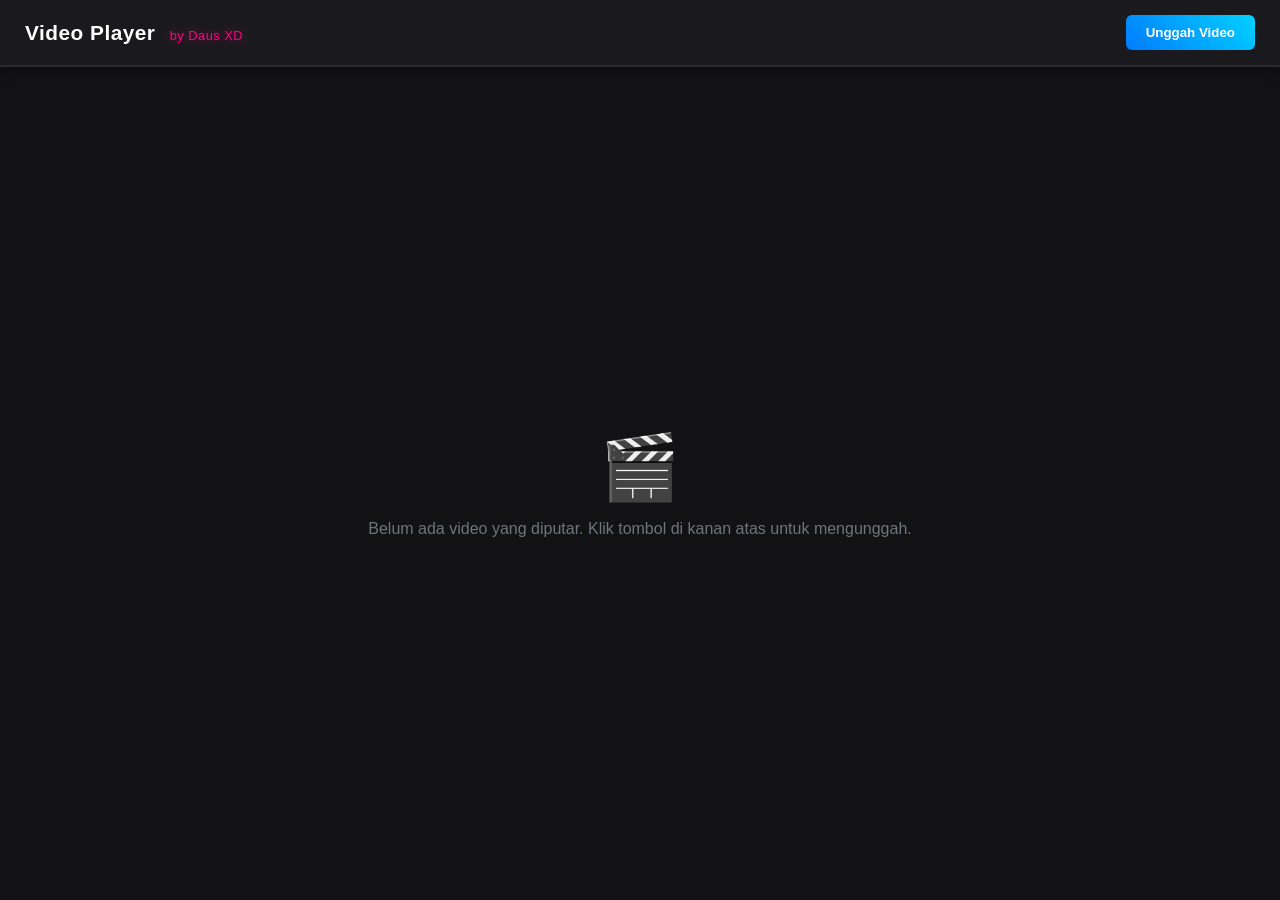
==== index.html @ 4146cb37 "update" ====
<!DOCTYPE html>
<html lang="id">
<head>
    <meta charset="UTF-8">
    <meta name="viewport" content="width=device-width, initial-scale=1.0">
    <title>Video Player</title>
    <!-- Favicon dari gambar yang diimpor di Spck Editor (Ubah path jika diperlukan) -->
    <link rel="icon" href="/favicon.jpg" type="image/png">
    <link rel="stylesheet" href="style.css">
</head>
<body>

    <!-- Header / Navigasi Atas -->
    <header>
        <div class="logo">Video Player <span class="watermark">by Daus XD</span></div>
        <button id="openPopUpBtn" class="btn-upload-trigger">Unggah Video</button>
    </header>

    <!-- Halaman Utama Tempat Pemutar Video -->
    <main class="main-container">
        <!-- Area ini hanya muncul jika video sudah dipilih/diunggah -->
        <div id="videoDisplayArea" class="video-display-area hidden">
            <div id="videoBackground" class="video-background-container">
                <!-- Elemen video atau iframe akan dimasukkan secara dinamis via JS -->
                <div id="mediaWrapper"></div>
            </div>
            
            <!-- Alat Pengontrol berada di bawah background video -->
            <div class="control-panel">
                <button id="closeVideoBtn" class="btn-close-video">Close Video</button>
            </div>
        </div>

        <!-- Tampilan default saat video belum ada -->
        <div id="placeholderArea" class="placeholder-area">
            <div class="placeholder-icon">🎬</div>
            <p>Belum ada video yang diputar. Klik tombol di kanan atas untuk mengunggah.</p>
        </div>
    </main>

    <!-- Pop-up Tempat Mengunggah Video (Modal) -->
    <div id="uploadPopUp" class="modal-overlay hidden">
        <div class="modal-content">
            <div class="modal-header">
                <h3>Metode Pengunggahan Video</h3>
                <button id="closePopUpBtn" class="btn-close-popup">&times;</button>
            </div>
            
            <!-- Tab Sistem -->
            <div class="tab-container">
                <button class="tab-btn active" data-tab="deviceTab">Lokal Perangkat</button>
                <button class="tab-btn" data-tab="youtubeTab">YouTube Link</button>
            </div>

            <!-- Konten Tab 1: Perangkat -->
            <div id="deviceTab" class="tab-content active">
                <p class="tab-desc">Pilih file video langsung dari penyimpanan perangkat Anda.</p>
                <div class="input-group">
                    <input type="file" id="deviceVideoInput" accept="video/*">
                </div>
                <button id="confirmDeviceBtn" class="btn-confirm">Konfirmasi Unggah</button>
            </div>

            <!-- Konten Tab 2: YouTube -->
            <div id="youtubeTab" class="tab-content">
                <p class="tab-desc">Masukkan tautan/link video YouTube yang ingin diputar.</p>
                <div class="input-group">
                    <input type="text" id="youtubeLinkInput" placeholder="https://www.youtube.com/watch?v=...">
                </div>
                <button id="confirmYoutubeBtn" class="btn-confirm">Konfirmasi Link</button>
            </div>
        </div>
    </div>

    <script src="script.js"></script>
</body>
</html>
---- style.css ----
* {
    margin: 0;
    padding: 0;
    box-sizing: border-box;
    font-family: 'Segoe UI', Tahoma, Geneva, Verdana, sans-serif;
}

body {
    background-color: #121214;
    color: #ffffff;
    min-height: 100vh;
    display: flex;
    flex-direction: column;
}

/* Header Styles */
header {
    background-color: #1a1a1e;
    padding: 15px 25px;
    display: flex;
    justify-content: space-between;
    align-items: center;
    border-bottom: 2px solid #29292e;
    box-shadow: 0 4px 10px rgba(0, 0, 0, 0.3);
}

.logo {
    font-size: 1.3rem;
    font-weight: bold;
    letter-spacing: 0.5px;
}

.watermark {
    font-size: 0.8rem;
    color: #ff007f;
    font-weight: normal;
    margin-left: 8px;
    text-shadow: 0 0 8px rgba(255, 0, 127, 0.5);
}

.btn-upload-trigger {
    background: linear-gradient(45deg, #007bff, #00d2ff);
    color: white;
    border: none;
    padding: 10px 20px;
    border-radius: 6px;
    font-weight: 600;
    cursor: pointer;
    transition: transform 0.2s, box-shadow 0.2s;
}

.btn-upload-trigger:hover {
    transform: translateY(-2px);
    box-shadow: 0 4px 12px rgba(0, 123, 255, 0.4);
}

/* Main Container */
.main-container {
    flex: 1;
    display: flex;
    justify-content: center;
    align-items: center;
    padding: 20px;
}

/* Placeholder Area */
.placeholder-area {
    text-align: center;
    color: #6c757d;
}

.placeholder-icon {
    font-size: 4rem;
    margin-bottom: 15px;
}

/* Video Display & Background Container */
.video-display-area {
    width: 100%;
    max-width: 850px;
    display: flex;
    flex-direction: column;
    gap: 15px;
}

.video-background-container {
    width: 100%;
    background-color: #000000;
    border-radius: 12px;
    overflow: hidden;
    aspect-ratio: 16 / 9;
    box-shadow: 0 8px 24px rgba(0, 0, 0, 0.6);
    border: 1px solid #333;
    display: flex;
    justify-content: center;
    align-items: center;
}

#mediaWrapper {
    width: 100%;
    height: 100%;
}

#mediaWrapper video, #mediaWrapper iframe {
    width: 100%;
    height: 100%;
    border: none;
    display: block;
}

/* Alat Pengontrol di bawah Background Video */
.control-panel {
    display: flex;
    justify-content: center;
    background-color: #1a1a1e;
    padding: 12px;
    border-radius: 8px;
    border: 1px solid #29292e;
}

.btn-close-video {
    background-color: #dc3545;
    color: white;
    border: none;
    padding: 8px 20px;
    border-radius: 5px;
    font-weight: bold;
    cursor: pointer;
    transition: background 0.2s;
}

.btn-close-video:hover {
    background-color: #bd2130;
}

/* Pop-up Modal Overlay dengan Animasi */
.modal-overlay {
    position: fixed;
    top: 0;
    left: 0;
    width: 100%;
    height: 100%;
    background-color: rgba(0, 0, 0, 0.75);
    display: flex;
    justify-content: center;
    align-items: center;
    z-index: 1000;
    opacity: 0;
    visibility: hidden;
    transition: opacity 0.3s ease, visibility 0.3s ease;
}

.modal-overlay.active {
    opacity: 1;
    visibility: visible;
}

/* Konten Modal dengan Animasi Zoom */
.modal-content {
    background-color: #1e1e24;
    width: 90%;
    max-width: 480px;
    border-radius: 12px;
    padding: 25px;
    border: 1px solid #3e3e4a;
    transform: scale(0.8);
    transition: transform 0.3s cubic-bezier(0.175, 0.885, 0.32, 1.275);
}

.modal-overlay.active .modal-content {
    transform: scale(1);
}

.modal-header {
    display: flex;
    justify-content: space-between;
    align-items: center;
    margin-bottom: 20px;
}

.btn-close-popup {
    background: none;
    border: none;
    color: #aaa;
    font-size: 1.8rem;
    cursor: pointer;
}

.btn-close-popup:hover {
    color: #fff;
}

/* Tabs System */
.tab-container {
    display: flex;
    border-bottom: 2px solid #29292e;
    margin-bottom: 20px;
}

.tab-btn {
    flex: 1;
    background: none;
    border: none;
    color: #8a8a93;
    padding: 10px;
    cursor: pointer;
    font-weight: 600;
    font-size: 0.95rem;
    transition: color 0.2s;
    position: relative;
}

.tab-btn.active {
    color: #007bff;
}

.tab-btn.active::after {
    content: '';
    position: absolute;
    bottom: -2px;
    left: 0;
    width: 100%;
    height: 2px;
    background-color: #007bff;
}

/* Tab Content */
.tab-content {
    display: none;
}

.tab-content.active {
    display: block;
}

.tab-desc {
    font-size: 0.85rem;
    color: #aaa;
    margin-bottom: 15px;
}

.input-group {
    margin-bottom: 20px;
}

.input-group input[type="file"] {
    width: 100%;
    color: #ccc;
    background-color: #121214;
    padding: 10px;
    border-radius: 6px;
    border: 1px dashed #4e4e5a;
}

.input-group input[type="text"] {
    width: 100%;
    padding: 12px;
    border-radius: 6px;
    border: 1px solid #4e4e5a;
    background-color: #121214;
    color: #fff;
    outline: none;
}

.input-group input[type="text"]:focus {
    border-color: #007bff;
}

.btn-confirm {
    width: 100%;
    background-color: #28a745;
    color: white;
    border: none;
    padding: 12px;
    border-radius: 6px;
    font-weight: bold;
    cursor: pointer;
    transition: background 0.2s;
}

.btn-confirm:hover {
    background-color: #218838;
}

/* Helper Class */
.hidden {
    display: none !important;
}
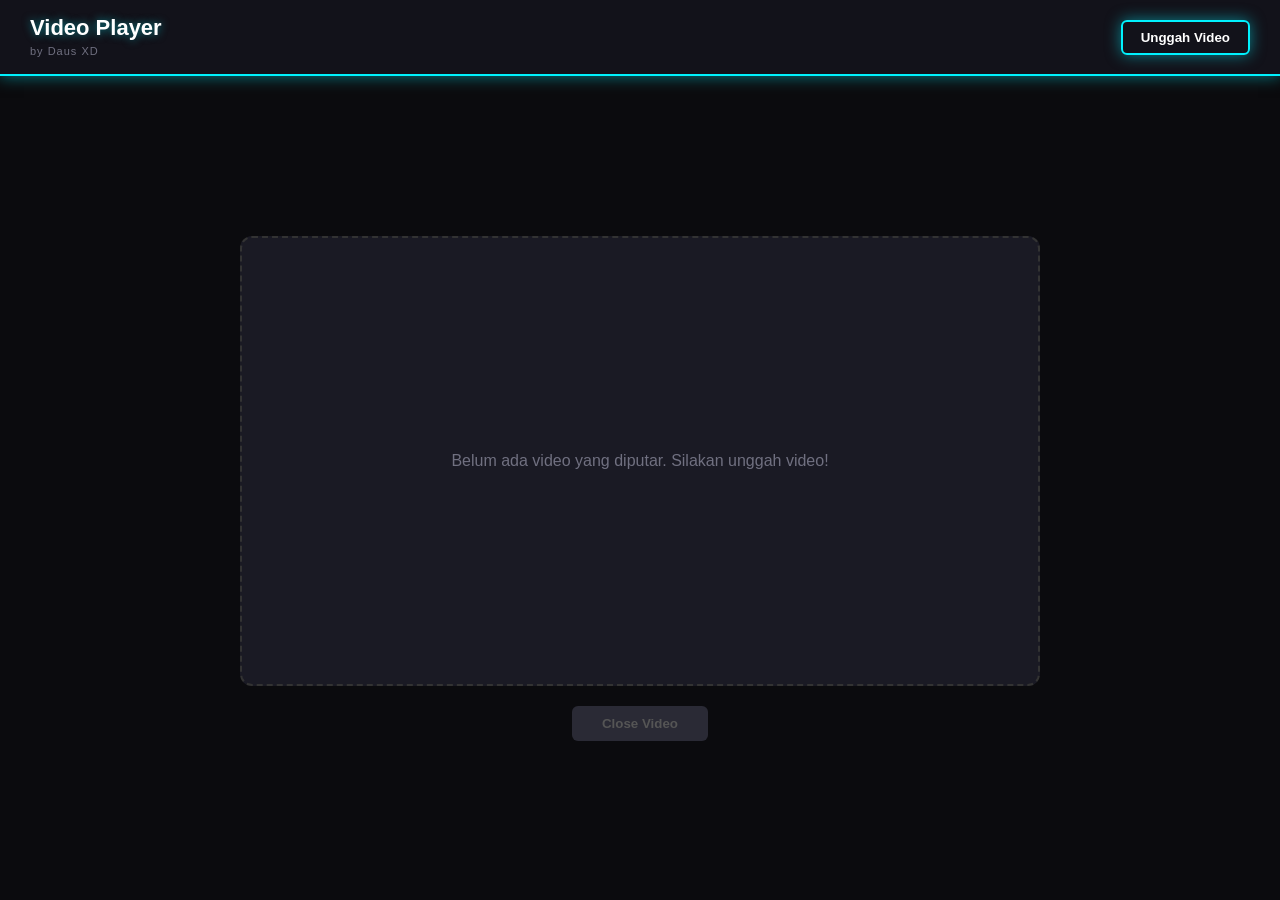
==== commit 1bde6856: "update" ====
--- a/index.html
+++ b/index.html
@@ -4,70 +4,71 @@
     <meta charset="UTF-8">
     <meta name="viewport" content="width=device-width, initial-scale=1.0">
     <title>Video Player</title>
-    <!-- Favicon dari gambar yang diimpor di Spck Editor (Ubah path jika diperlukan) -->
+    <!-- Favicon dari gambar yang diimpor di Spck Editor -->
     <link rel="icon" href="/favicon.jpg" type="image/png">
     <link rel="stylesheet" href="style.css">
 </head>
 <body>
 
-    <!-- Header / Navigasi Atas -->
+    <!-- Header Atas -->
     <header>
-        <div class="logo">Video Player <span class="watermark">by Daus XD</span></div>
-        <button id="openPopUpBtn" class="btn-upload-trigger">Unggah Video</button>
+        <div class="logo-area">
+            <h1>Video Player</h1>
+            <span class="watermark">by Daus XD</span>
+        </div>
+        <!-- Tombol pemicu pop up di kanan atas -->
+        <button id="open-upload-btn" class="btn-primary">Unggah Video</button>
     </header>
 
-    <!-- Halaman Utama Tempat Pemutar Video -->
-    <main class="main-container">
-        <!-- Area ini hanya muncul jika video sudah dipilih/diunggah -->
-        <div id="videoDisplayArea" class="video-display-area hidden">
-            <div id="videoBackground" class="video-background-container">
-                <!-- Elemen video atau iframe akan dimasukkan secara dinamis via JS -->
-                <div id="mediaWrapper"></div>
-            </div>
-            
-            <!-- Alat Pengontrol berada di bawah background video -->
-            <div class="control-panel">
-                <button id="closeVideoBtn" class="btn-close-video">Close Video</button>
-            </div>
+    <!-- Konten Utama Halaman Beranda -->
+    <main>
+        <!-- Tempat memutar video / Background khusus -->
+        <div id="player-container" class="empty-state">
+            <div id="placeholder-text">Belum ada video yang diputar. Silakan unggah video!</div>
+            <!-- Wrapper dinamis untuk video player -->
+            <div id="video-wrapper"></div>
         </div>
 
-        <!-- Tampilan default saat video belum ada -->
-        <div id="placeholderArea" class="placeholder-area">
-            <div class="placeholder-icon">🎬</div>
-            <p>Belum ada video yang diputar. Klik tombol di kanan atas untuk mengunggah.</p>
+        <!-- Alat pengontrol berada di bawah background video -->
+        <div id="control-panel">
+            <button id="close-video-btn" class="btn-danger" disabled>Close Video</button>
         </div>
     </main>
 
-    <!-- Pop-up Tempat Mengunggah Video (Modal) -->
-    <div id="uploadPopUp" class="modal-overlay hidden">
+    <!-- Halaman Pop-Up Khusus (Modal) -->
+    <div id="upload-modal" class="modal">
         <div class="modal-content">
             <div class="modal-header">
-                <h3>Metode Pengunggahan Video</h3>
-                <button id="closePopUpBtn" class="btn-close-popup">&times;</button>
+                <h2>Pilih Sumber Video</h2>
+                <span id="close-modal-btn" class="close-btn">&times;</span>
             </div>
             
-            <!-- Tab Sistem -->
-            <div class="tab-container">
-                <button class="tab-btn active" data-tab="deviceTab">Lokal Perangkat</button>
-                <button class="tab-btn" data-tab="youtubeTab">YouTube Link</button>
+            <!-- Tab Menu -->
+            <div class="modal-tabs">
+                <button class="tab-btn active" data-tab="device-tab">Perangkat</button>
+                <button class="tab-btn" data-tab="youtube-tab">YouTube</button>
+                <button class="tab-btn" data-tab="tiktok-tab">TikTok</button>
             </div>
-
+            
             <!-- Konten Tab 1: Perangkat -->
-            <div id="deviceTab" class="tab-content active">
-                <p class="tab-desc">Pilih file video langsung dari penyimpanan perangkat Anda.</p>
-                <div class="input-group">
-                    <input type="file" id="deviceVideoInput" accept="video/*">
-                </div>
-                <button id="confirmDeviceBtn" class="btn-confirm">Konfirmasi Unggah</button>
+            <div class="tab-content active" id="device-tab">
+                <p>Pilih file video dari galeri penyimpanan perangkat Anda:</p>
+                <input type="file" id="device-video-input" accept="video/*">
+                <button id="confirm-device-btn" class="btn-success">Konfirmasi Unggah Perangkat</button>
             </div>
 
             <!-- Konten Tab 2: YouTube -->
-            <div id="youtubeTab" class="tab-content">
-                <p class="tab-desc">Masukkan tautan/link video YouTube yang ingin diputar.</p>
-                <div class="input-group">
-                    <input type="text" id="youtubeLinkInput" placeholder="https://www.youtube.com/watch?v=...">
-                </div>
-                <button id="confirmYoutubeBtn" class="btn-confirm">Konfirmasi Link</button>
+            <div class="tab-content" id="youtube-tab">
+                <p>Masukkan link video YouTube asli:</p>
+                <input type="text" id="youtube-link-input" placeholder="https://www.youtube.com/watch?v=... atau https://youtu.be/...">
+                <button id="confirm-youtube-btn" class="btn-success">Konfirmasi Link YouTube</button>
+            </div>
+
+            <!-- Konten Tab 3: TikTok -->
+            <div class="tab-content" id="tiktok-tab">
+                <p>Masukkan link video TikTok asli:</p>
+                <input type="text" id="tiktok-link-input" placeholder="https://www.tiktok.com/@username/video/...">
+                <button id="confirm-tiktok-btn" class="btn-success">Konfirmasi Link TikTok</button>
             </div>
         </div>
     </div>
--- a/style.css
+++ b/style.css
@@ -1,174 +1,198 @@
+:root {
+    --bg-color: #0b0b0e;
+    --container-bg: #12121a;
+    --accent-color: #00f2fe;
+    --accent-glow: rgba(0, 242, 254, 0.5);
+    --text-color: #ffffff;
+    --text-muted: #707080;
+    --border-glow: 0 0 15px var(--accent-glow);
+}
+
+/* Reset Dasar */
 * {
+    box-sizing: border-box;
     margin: 0;
     padding: 0;
-    box-sizing: border-box;
-    font-family: 'Segoe UI', Tahoma, Geneva, Verdana, sans-serif;
+    font-family: 'Segoe UI', Arial, sans-serif;
 }
 
 body {
-    background-color: #121214;
-    color: #ffffff;
+    background-color: var(--bg-color);
+    color: var(--text-color);
     min-height: 100vh;
     display: flex;
     flex-direction: column;
-}
-
-/* Header Styles */
+    overflow-x: hidden;
+}
+
+/* Header & Posisi Tombol Kanan Atas */
 header {
-    background-color: #1a1a1e;
-    padding: 15px 25px;
     display: flex;
     justify-content: space-between;
     align-items: center;
-    border-bottom: 2px solid #29292e;
-    box-shadow: 0 4px 10px rgba(0, 0, 0, 0.3);
-}
-
-.logo {
-    font-size: 1.3rem;
-    font-weight: bold;
-    letter-spacing: 0.5px;
+    padding: 15px 30px;
+    background-color: var(--container-bg);
+    border-bottom: 2px solid var(--accent-color);
+    box-shadow: var(--border-glow);
+}
+
+.logo-area h1 {
+    font-size: 22px;
+    font-weight: 700;
+    text-shadow: 0 0 8px var(--accent-glow);
 }
 
 .watermark {
-    font-size: 0.8rem;
-    color: #ff007f;
-    font-weight: normal;
-    margin-left: 8px;
-    text-shadow: 0 0 8px rgba(255, 0, 127, 0.5);
-}
-
-.btn-upload-trigger {
-    background: linear-gradient(45deg, #007bff, #00d2ff);
+    font-size: 11px;
+    color: var(--text-muted);
+    letter-spacing: 1px;
+}
+
+/* Desain Tombol */
+.btn-primary {
+    background: transparent;
+    color: var(--text-color);
+    border: 2px solid var(--accent-color);
+    padding: 8px 18px;
+    border-radius: 6px;
+    cursor: pointer;
+    font-weight: 600;
+    box-shadow: var(--border-glow);
+    transition: all 0.3s ease;
+}
+
+.btn-primary:hover {
+    background: var(--accent-color);
+    color: #000;
+}
+
+.btn-danger {
+    background: #ff3838;
     color: white;
     border: none;
-    padding: 10px 20px;
-    border-radius: 6px;
-    font-weight: 600;
-    cursor: pointer;
-    transition: transform 0.2s, box-shadow 0.2s;
-}
-
-.btn-upload-trigger:hover {
-    transform: translateY(-2px);
-    box-shadow: 0 4px 12px rgba(0, 123, 255, 0.4);
-}
-
-/* Main Container */
-.main-container {
+    padding: 10px 30px;
+    border-radius: 6px;
+    cursor: pointer;
+    font-weight: 600;
+    box-shadow: 0 4px 10px rgba(255, 56, 56, 0.3);
+    transition: background 0.3s;
+}
+
+.btn-danger:disabled {
+    background: #2a2a35;
+    color: #555;
+    cursor: not-allowed;
+    box-shadow: none;
+}
+
+.btn-success {
+    background: #00b894;
+    color: white;
+    border: none;
+    padding: 12px;
+    border-radius: 6px;
+    cursor: pointer;
+    font-weight: 600;
+    width: 100%;
+    margin-top: 15px;
+    transition: opacity 0.3s;
+}
+
+/* Area Utama / Background Video */
+main {
     flex: 1;
     display: flex;
-    justify-content: center;
-    align-items: center;
+    flex-direction: column;
+    align-items: center;
+    justify-content: center;
     padding: 20px;
 }
 
-/* Placeholder Area */
-.placeholder-area {
-    text-align: center;
-    color: #6c757d;
-}
-
-.placeholder-icon {
-    font-size: 4rem;
-    margin-bottom: 15px;
-}
-
-/* Video Display & Background Container */
-.video-display-area {
-    width: 100%;
-    max-width: 850px;
-    display: flex;
-    flex-direction: column;
-    gap: 15px;
-}
-
-.video-background-container {
-    width: 100%;
-    background-color: #000000;
+#player-container {
+    width: 100%;
+    max-width: 800px;
+    aspect-ratio: 16/9;
+    background-color: #1a1a24;
     border-radius: 12px;
+    display: flex;
+    align-items: center;
+    justify-content: center;
+    position: relative;
     overflow: hidden;
-    aspect-ratio: 16 / 9;
-    box-shadow: 0 8px 24px rgba(0, 0, 0, 0.6);
-    border: 1px solid #333;
-    display: flex;
-    justify-content: center;
-    align-items: center;
-}
-
-#mediaWrapper {
+    border: 2px dashed #333;
+    transition: all 0.5s ease;
+}
+
+/* Munculkan style background glow khusus kalau video sudah aktif */
+#player-container.active-video {
+    border: 2px solid var(--accent-color);
+    box-shadow: var(--border-glow);
+    background-color: #000;
+}
+
+#placeholder-text {
+    color: var(--text-muted);
+    font-size: 16px;
+}
+
+#video-wrapper {
     width: 100%;
     height: 100%;
-}
-
-#mediaWrapper video, #mediaWrapper iframe {
+    display: none;
+}
+
+#video-wrapper video, #video-wrapper iframe {
     width: 100%;
     height: 100%;
     border: none;
-    display: block;
-}
-
-/* Alat Pengontrol di bawah Background Video */
-.control-panel {
-    display: flex;
-    justify-content: center;
-    background-color: #1a1a1e;
-    padding: 12px;
-    border-radius: 8px;
-    border: 1px solid #29292e;
-}
-
-.btn-close-video {
-    background-color: #dc3545;
-    color: white;
-    border: none;
-    padding: 8px 20px;
-    border-radius: 5px;
-    font-weight: bold;
-    cursor: pointer;
-    transition: background 0.2s;
-}
-
-.btn-close-video:hover {
-    background-color: #bd2130;
-}
-
-/* Pop-up Modal Overlay dengan Animasi */
-.modal-overlay {
+}
+
+/* Letak Pengontrol di Bawah Background Video */
+#control-panel {
+    margin-top: 20px;
+    width: 100%;
+    max-width: 800px;
+    display: flex;
+    justify-content: center;
+}
+
+/* Struktur Pop-Up & Animasi Buka/Tutup */
+.modal {
     position: fixed;
     top: 0;
     left: 0;
     width: 100%;
     height: 100%;
-    background-color: rgba(0, 0, 0, 0.75);
-    display: flex;
-    justify-content: center;
-    align-items: center;
+    background: rgba(0, 0, 0, 0.85);
+    display: flex;
+    align-items: center;
+    justify-content: center;
+    opacity: 0;
+    pointer-events: none;
+    transition: opacity 0.4s cubic-bezier(0.25, 0.8, 0.25, 1);
     z-index: 1000;
-    opacity: 0;
-    visibility: hidden;
-    transition: opacity 0.3s ease, visibility 0.3s ease;
-}
-
-.modal-overlay.active {
+}
+
+.modal.open {
     opacity: 1;
-    visibility: visible;
-}
-
-/* Konten Modal dengan Animasi Zoom */
+    pointer-events: auto;
+}
+
 .modal-content {
-    background-color: #1e1e24;
+    background: var(--container-bg);
     width: 90%;
     max-width: 480px;
     border-radius: 12px;
+    border: 2px solid var(--accent-color);
+    box-shadow: var(--border-glow);
     padding: 25px;
-    border: 1px solid #3e3e4a;
-    transform: scale(0.8);
-    transition: transform 0.3s cubic-bezier(0.175, 0.885, 0.32, 1.275);
-}
-
-.modal-overlay.active .modal-content {
-    transform: scale(1);
+    position: relative;
+    transform: translateY(-30px);
+    transition: transform 0.4s cubic-bezier(0.25, 0.8, 0.25, 1);
+}
+
+.modal.open .modal-content {
+    transform: translateY(0);
 }
 
 .modal-header {
@@ -178,22 +202,16 @@
     margin-bottom: 20px;
 }
 
-.btn-close-popup {
-    background: none;
-    border: none;
-    color: #aaa;
-    font-size: 1.8rem;
-    cursor: pointer;
-}
-
-.btn-close-popup:hover {
-    color: #fff;
-}
-
-/* Tabs System */
-.tab-container {
-    display: flex;
-    border-bottom: 2px solid #29292e;
+.close-btn {
+    font-size: 28px;
+    cursor: pointer;
+    color: var(--text-muted);
+}
+
+/* Navigasi Tab Pop Up */
+.modal-tabs {
+    display: flex;
+    border-bottom: 2px solid #252535;
     margin-bottom: 20px;
 }
 
@@ -201,30 +219,19 @@
     flex: 1;
     background: none;
     border: none;
-    color: #8a8a93;
+    color: var(--text-muted);
     padding: 10px;
     cursor: pointer;
     font-weight: 600;
-    font-size: 0.95rem;
-    transition: color 0.2s;
-    position: relative;
+    font-size: 14px;
+    transition: all 0.3s;
 }
 
 .tab-btn.active {
-    color: #007bff;
-}
-
-.tab-btn.active::after {
-    content: '';
-    position: absolute;
-    bottom: -2px;
-    left: 0;
-    width: 100%;
-    height: 2px;
-    background-color: #007bff;
-}
-
-/* Tab Content */
+    color: var(--accent-color);
+    border-bottom: 2px solid var(--accent-color);
+}
+
 .tab-content {
     display: none;
 }
@@ -233,56 +240,18 @@
     display: block;
 }
 
-.tab-desc {
-    font-size: 0.85rem;
-    color: #aaa;
-    margin-bottom: 15px;
-}
-
-.input-group {
-    margin-bottom: 20px;
-}
-
-.input-group input[type="file"] {
-    width: 100%;
-    color: #ccc;
-    background-color: #121214;
-    padding: 10px;
-    border-radius: 6px;
-    border: 1px dashed #4e4e5a;
-}
-
-.input-group input[type="text"] {
+/* Form Input */
+input[type="text"], input[type="file"] {
     width: 100%;
     padding: 12px;
-    border-radius: 6px;
-    border: 1px solid #4e4e5a;
-    background-color: #121214;
-    color: #fff;
+    background: #1c1c27;
+    border: 1px solid #3a3a4f;
+    border-radius: 6px;
+    color: white;
+    margin-top: 12px;
     outline: none;
 }
 
-.input-group input[type="text"]:focus {
-    border-color: #007bff;
-}
-
-.btn-confirm {
-    width: 100%;
-    background-color: #28a745;
-    color: white;
-    border: none;
-    padding: 12px;
-    border-radius: 6px;
-    font-weight: bold;
-    cursor: pointer;
-    transition: background 0.2s;
-}
-
-.btn-confirm:hover {
-    background-color: #218838;
-}
-
-/* Helper Class */
-.hidden {
-    display: none !important;
-}
+input[type="text"]:focus {
+    border-color: var(--accent-color);
+}
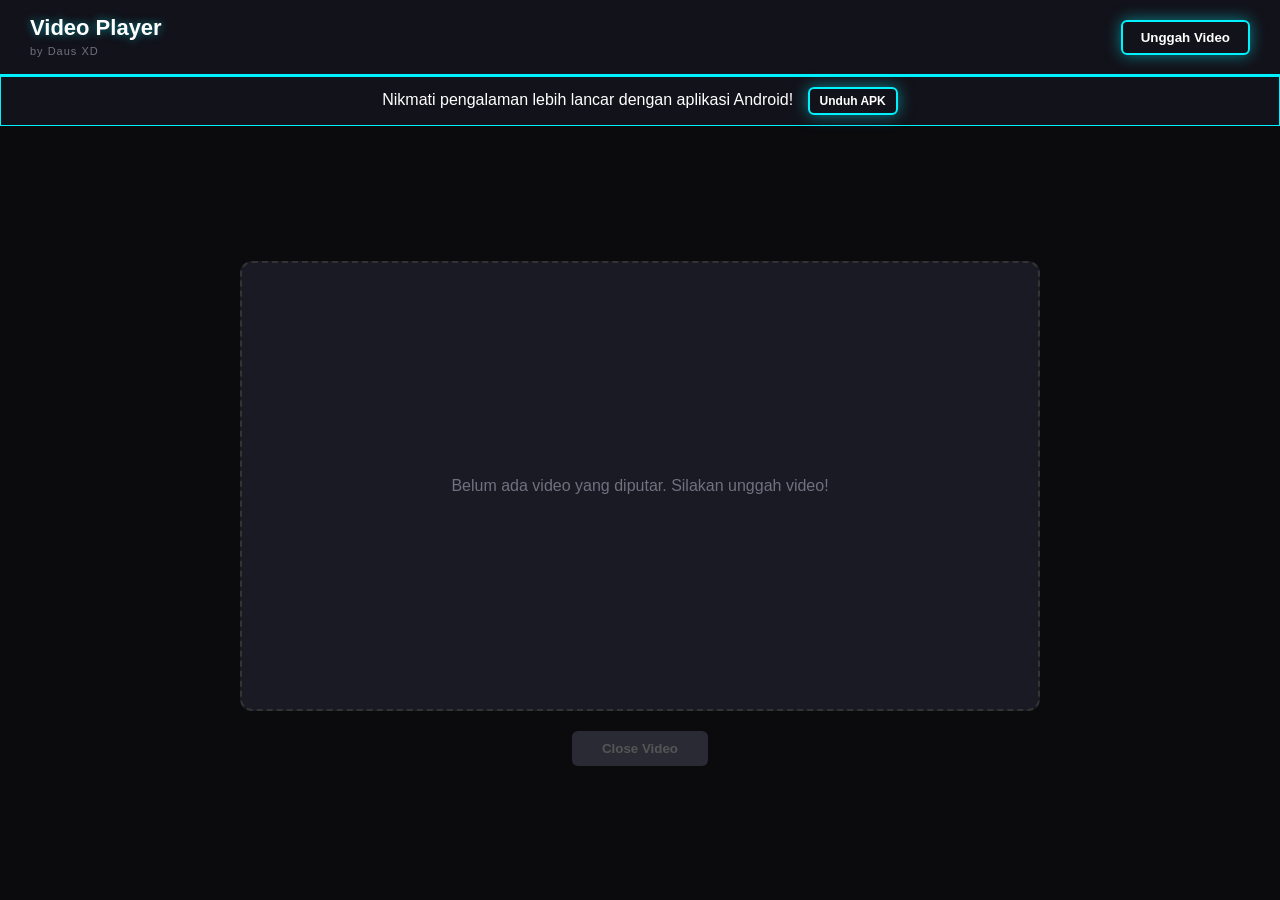
==== commit c4e300aa: "update" ====
--- a/index.html
+++ b/index.html
@@ -19,6 +19,12 @@
         <!-- Tombol pemicu pop up di kanan atas -->
         <button id="open-upload-btn" class="btn-primary">Unggah Video</button>
     </header>
+    
+    <!-- Banner Penawaran Unduh APK -->
+<div id="apk-banner" style="display: none; background: #12121a; border: 1px solid #00f2fe; padding: 10px; text-align: center; color: white;">
+    <span>Nikmati pengalaman lebih lancar dengan aplikasi Android!</span>
+    <a href="VideoPlayer.apk" class="btn-primary" style="margin-left: 10px; text-decoration: none; display: inline-block; padding: 5px 10px; font-size: 12px;">Unduh APK</a>
+</div>
 
     <!-- Konten Utama Halaman Beranda -->
     <main>
@@ -54,21 +60,21 @@
             <div class="tab-content active" id="device-tab">
                 <p>Pilih file video dari galeri penyimpanan perangkat Anda:</p>
                 <input type="file" id="device-video-input" accept="video/*">
-                <button id="confirm-device-btn" class="btn-success">Konfirmasi Unggah Perangkat</button>
+                <button id="confirm-device-btn" class="btn-success">Konfirmasi</button>
             </div>
 
             <!-- Konten Tab 2: YouTube -->
             <div class="tab-content" id="youtube-tab">
-                <p>Masukkan link video YouTube asli:</p>
+                <p>Masukkan link video YouTube:</p>
                 <input type="text" id="youtube-link-input" placeholder="https://www.youtube.com/watch?v=... atau https://youtu.be/...">
-                <button id="confirm-youtube-btn" class="btn-success">Konfirmasi Link YouTube</button>
+                <button id="confirm-youtube-btn" class="btn-success">Konfirmasi</button>
             </div>
 
             <!-- Konten Tab 3: TikTok -->
             <div class="tab-content" id="tiktok-tab">
-                <p>Masukkan link video TikTok asli:</p>
+                <p>Masukkan link video TikTok:</p>
                 <input type="text" id="tiktok-link-input" placeholder="https://www.tiktok.com/@username/video/...">
-                <button id="confirm-tiktok-btn" class="btn-success">Konfirmasi Link TikTok</button>
+                <button id="confirm-tiktok-btn" class="btn-success">Konfirmasi</button>
             </div>
         </div>
     </div>
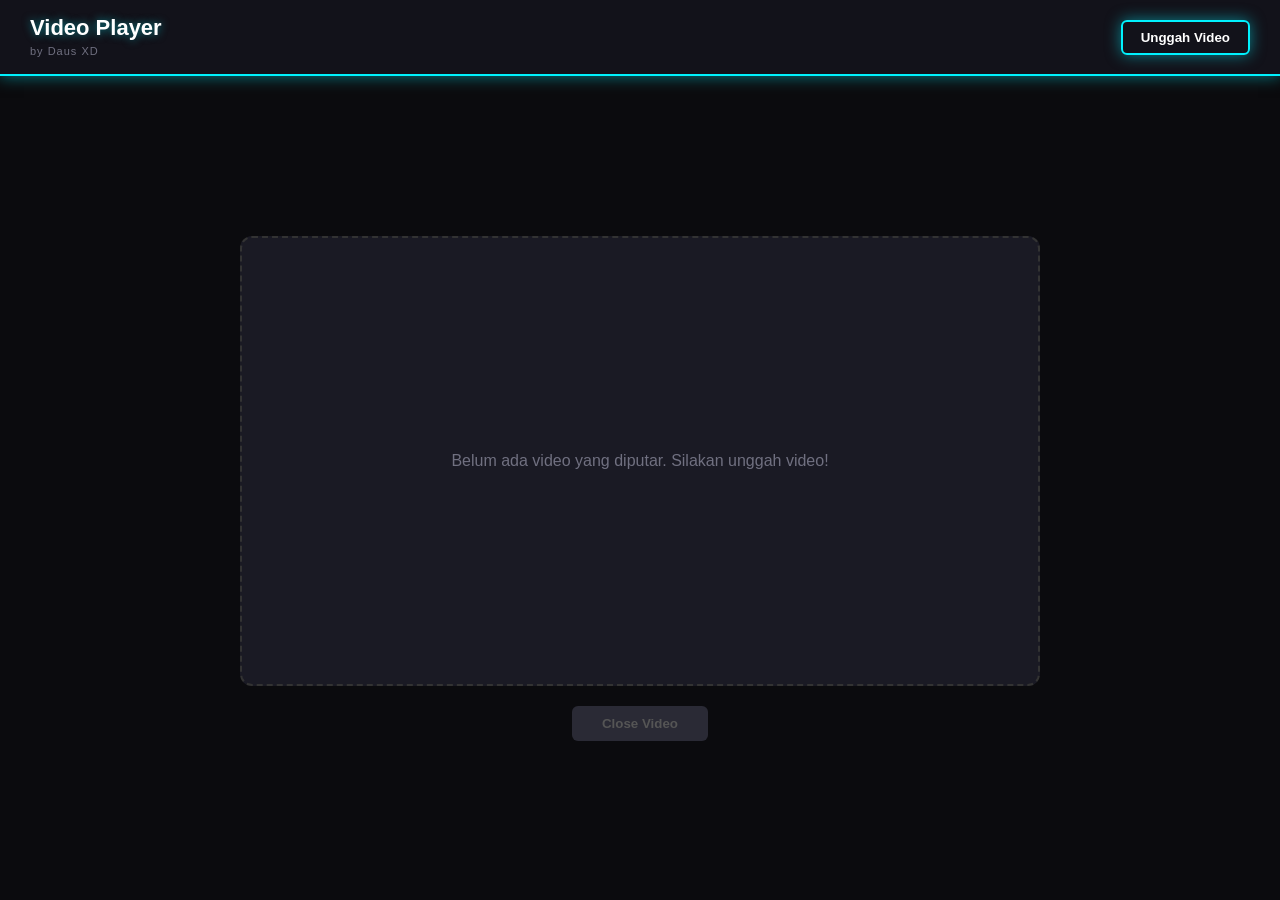
==== commit 440d149b: "update" ====
--- a/index.html
+++ b/index.html
@@ -19,12 +19,6 @@
         <!-- Tombol pemicu pop up di kanan atas -->
         <button id="open-upload-btn" class="btn-primary">Unggah Video</button>
     </header>
-    
-    <!-- Banner Penawaran Unduh APK -->
-<div id="apk-banner" style="display: none; background: #12121a; border: 1px solid #00f2fe; padding: 10px; text-align: center; color: white;">
-    <span>Nikmati pengalaman lebih lancar dengan aplikasi Android!</span>
-    <a href="VideoPlayer.apk" class="btn-primary" style="margin-left: 10px; text-decoration: none; display: inline-block; padding: 5px 10px; font-size: 12px;">Unduh APK</a>
-</div>
 
     <!-- Konten Utama Halaman Beranda -->
     <main>
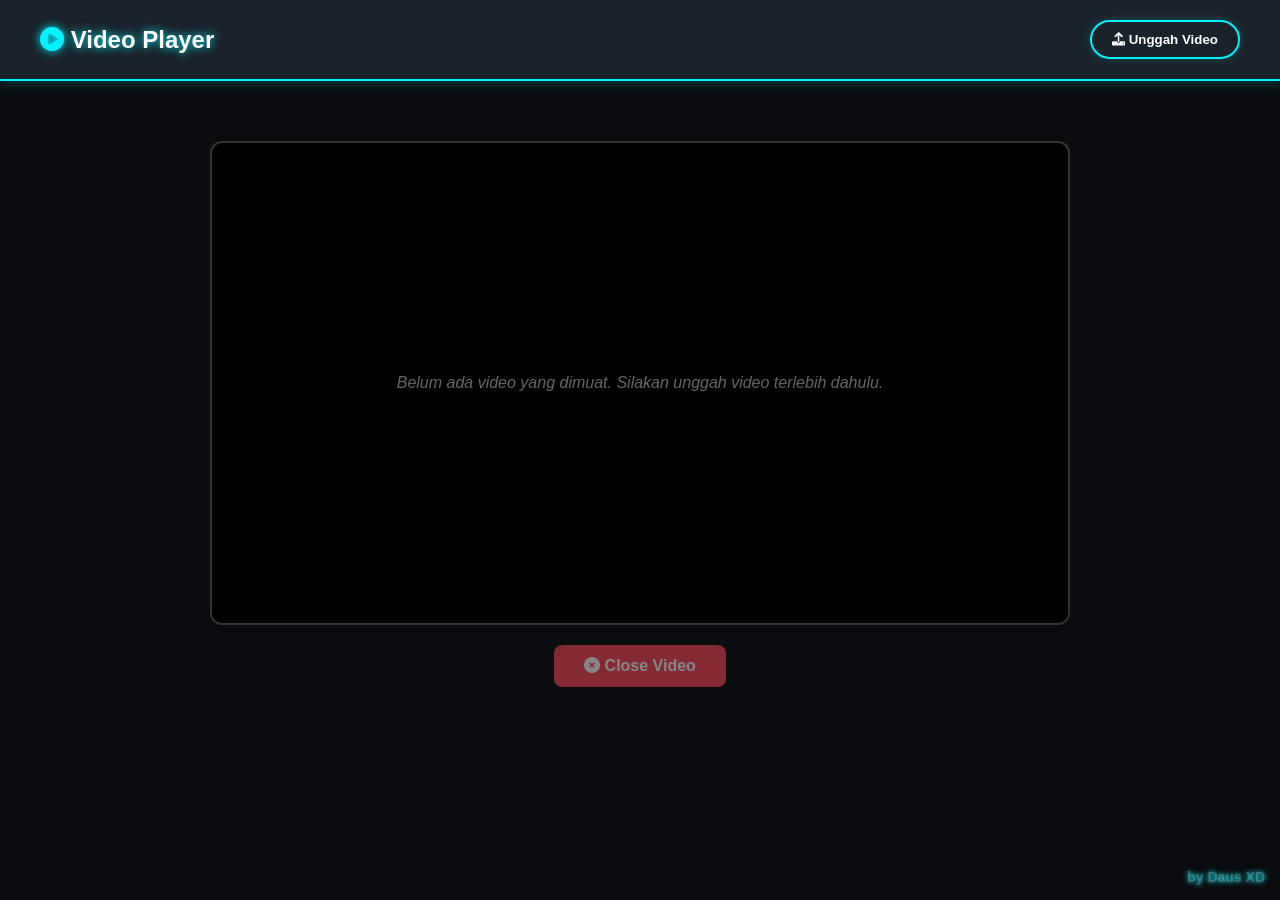
==== commit 06405a7e: "update" ====
--- a/index.html
+++ b/index.html
@@ -4,71 +4,80 @@
     <meta charset="UTF-8">
     <meta name="viewport" content="width=device-width, initial-scale=1.0">
     <title>Video Player</title>
-    <!-- Favicon dari gambar yang diimpor di Spck Editor -->
-    <link rel="icon" href="/favicon.jpg" type="image/png">
+    <!-- Ganti 'favicon.png' dengan nama file gambar yang Anda import di Spck Editor -->
+    <link rel="icon" type="image/png" href="/favicon.jpg">
     <link rel="stylesheet" href="style.css">
+    <link rel="stylesheet" href="https://cdnjs.cloudflare.com/ajax/libs/font-awesome/6.0.0/css/all.min.css">
 </head>
 <body>
 
-    <!-- Header Atas -->
+    <!-- Watermark -->
+    <div class="watermark">by Daus XD</div>
+
+    <!-- Header & Tombol Upload -->
     <header>
-        <div class="logo-area">
-            <h1>Video Player</h1>
-            <span class="watermark">by Daus XD</span>
-        </div>
-        <!-- Tombol pemicu pop up di kanan atas -->
-        <button id="open-upload-btn" class="btn-primary">Unggah Video</button>
+        <div class="logo"><i class="fas fa-play-circle"></i> Video Player</div>
+        <button id="openUploadBtn" class="btn-glow"><i class="fas fa-upload"></i> Unggah Video</button>
     </header>
 
-    <!-- Konten Utama Halaman Beranda -->
-    <main>
-        <!-- Tempat memutar video / Background khusus -->
-        <div id="player-container" class="empty-state">
-            <div id="placeholder-text">Belum ada video yang diputar. Silakan unggah video!</div>
-            <!-- Wrapper dinamis untuk video player -->
-            <div id="video-wrapper"></div>
+    <!-- Main Container -->
+    <main class="player-container">
+        <!-- Background Video Area -->
+        <div id="videoWrapper" class="video-wrapper">
+            <div class="placeholder-text">Belum ada video yang dimuat. Silakan unggah video terlebih dahulu.</div>
+            
+            <!-- Player untuk Lokal -->
+            <video id="localPlayer" controls></video>
+            
+            <!-- Player untuk YouTube / TikTok -->
+            <iframe id="embedPlayer" allow="autoplay; encrypted-media" allowfullscreen></iframe>
         </div>
 
-        <!-- Alat pengontrol berada di bawah background video -->
-        <div id="control-panel">
-            <button id="close-video-btn" class="btn-danger" disabled>Close Video</button>
+        <!-- Alat Pengontrol Kustom (Di bawah background video) -->
+        <div id="customControls" class="custom-controls">
+            <button id="closeVideoBtn" class="btn-close-video" disabled>
+                <i class="fas fa-times-circle"></i> Close Video
+            </button>
         </div>
     </main>
 
-    <!-- Halaman Pop-Up Khusus (Modal) -->
-    <div id="upload-modal" class="modal">
-        <div class="modal-content">
-            <div class="modal-header">
-                <h2>Pilih Sumber Video</h2>
-                <span id="close-modal-btn" class="close-btn">&times;</span>
-            </div>
-            
-            <!-- Tab Menu -->
-            <div class="modal-tabs">
-                <button class="tab-btn active" data-tab="device-tab">Perangkat</button>
-                <button class="tab-btn" data-tab="youtube-tab">YouTube</button>
-                <button class="tab-btn" data-tab="tiktok-tab">TikTok</button>
-            </div>
-            
-            <!-- Konten Tab 1: Perangkat -->
-            <div class="tab-content active" id="device-tab">
-                <p>Pilih file video dari galeri penyimpanan perangkat Anda:</p>
-                <input type="file" id="device-video-input" accept="video/*">
-                <button id="confirm-device-btn" class="btn-success">Konfirmasi</button>
+    <!-- Pop Up Unggah Video -->
+    <div id="uploadPopup" class="popup-overlay">
+        <div class="popup-content">
+            <div class="popup-header">
+                <h3><i class="fas fa-cloud-upload-alt"></i> Tempat Unggah Video</h3>
+                <button id="closePopupBtn" class="close-popup-x">&times;</button>
             </div>
 
-            <!-- Konten Tab 2: YouTube -->
-            <div class="tab-content" id="youtube-tab">
-                <p>Masukkan link video YouTube:</p>
-                <input type="text" id="youtube-link-input" placeholder="https://www.youtube.com/watch?v=... atau https://youtu.be/...">
-                <button id="confirm-youtube-btn" class="btn-success">Konfirmasi</button>
+            <!-- Tab Menu -->
+            <div class="tab-menu">
+                <button class="tab-btn active" data-tab="tab-lokal"><i class="fas fa-file-video"></i> Perangkat</button>
+                <button class="tab-btn" data-tab="tab-youtube"><i class="fab fa-youtube"></i> YouTube</button>
+                <button class="tab-btn" data-tab="tab-tiktok"><i class="fab fa-tiktok"></i> TikTok</button>
             </div>
 
-            <!-- Konten Tab 3: TikTok -->
-            <div class="tab-content" id="tiktok-tab">
-                <p>Masukkan link video TikTok:</p>
-                <input type="text" id="tiktok-link-input" placeholder="https://www.tiktok.com/@username/video/...">
-                <button id="confirm-tiktok-btn" class="btn-success">Konfirmasi</button>
+            <!-- Isi Tab -->
+            <div class="tab-container">
+                <!-- Tab Perangkat -->
+                <div id="tab-lokal" class="tab-content active">
+                    <p>Pilih file video dari penyimpanan perangkat Anda:</p>
+                    <input type="file" id="localInput" accept="video/*">
+                    <button id="confirmLocalBtn" class="btn-confirm">Konfirmasi</button>
+                </div>
+
+                <!-- Tab YouTube -->
+                <div id="tab-youtube" class="tab-content">
+                    <p>Masukkan link video YouTube:</p>
+                    <input type="url" id="youtubeInput" placeholder="https://www.youtube.com/watch?v=... atau https://youtu.be/...">
+                    <button id="confirmYoutubeBtn" class="btn-confirm">Konfirmasi</button>
+                </div>
+
+                <!-- Tab TikTok -->
+                <div id="tab-tiktok" class="tab-content">
+                    <p>Masukkan link video TikTok:</p>
+                    <input type="url" id="tiktokInput" placeholder="https://www.tiktok.com/@user/video/... atau https://vm.tiktok.com/...">
+                    <button id="confirmTiktokBtn" class="btn-confirm">Konfirmasi</button>
+                </div>
             </div>
         </div>
     </div>
--- a/style.css
+++ b/style.css
@@ -1,257 +1,306 @@
 :root {
-    --bg-color: #0b0b0e;
-    --container-bg: #12121a;
-    --accent-color: #00f2fe;
-    --accent-glow: rgba(0, 242, 254, 0.5);
-    --text-color: #ffffff;
-    --text-muted: #707080;
-    --border-glow: 0 0 15px var(--accent-glow);
-}
-
-/* Reset Dasar */
+    --bg-color: #0b0c10;
+    --card-bg: #1f2833;
+    --glow-color: #00f2fe;
+    --glow-secondary: #4facfe;
+    --text-color: #c5c6c7;
+    --text-bright: #ffffff;
+}
+
 * {
-    box-sizing: border-box;
     margin: 0;
     padding: 0;
-    font-family: 'Segoe UI', Arial, sans-serif;
+    box-sizing: border-box;
+    font-family: 'Segoe UI', Tahoma, Geneva, Verdana, sans-serif;
 }
 
 body {
     background-color: var(--bg-color);
     color: var(--text-color);
+    overflow-x: hidden;
     min-height: 100vh;
-    display: flex;
-    flex-direction: column;
-    overflow-x: hidden;
-}
-
-/* Header & Posisi Tombol Kanan Atas */
+}
+
+/* Watermark */
+.watermark {
+    position: fixed;
+    bottom: 15px;
+    right: 15px;
+    font-size: 14px;
+    font-weight: bold;
+    color: rgba(255, 255, 255, 0.2);
+    text-shadow: 0 0 5px var(--glow-color);
+    z-index: 9999;
+    pointer-events: none;
+}
+
+/* Header */
 header {
     display: flex;
     justify-content: space-between;
     align-items: center;
-    padding: 15px 30px;
-    background-color: var(--container-bg);
-    border-bottom: 2px solid var(--accent-color);
-    box-shadow: var(--border-glow);
-}
-
-.logo-area h1 {
-    font-size: 22px;
-    font-weight: 700;
-    text-shadow: 0 0 8px var(--accent-glow);
-}
-
-.watermark {
-    font-size: 11px;
-    color: var(--text-muted);
-    letter-spacing: 1px;
-}
-
-/* Desain Tombol */
-.btn-primary {
+    padding: 20px 40px;
+    background: rgba(31, 40, 51, 0.8);
+    backdrop-filter: blur(10px);
+    border-bottom: 2px solid var(--glow-color);
+    box-shadow: 0 0 15px rgba(0, 242, 254, 0.3);
+}
+
+.logo {
+    font-size: 24px;
+    font-weight: bold;
+    color: var(--text-bright);
+    text-shadow: 0 0 10px var(--glow-color);
+}
+
+.logo i {
+    color: var(--glow-color);
+}
+
+/* Button Glow */
+.btn-glow {
     background: transparent;
-    color: var(--text-color);
-    border: 2px solid var(--accent-color);
-    padding: 8px 18px;
-    border-radius: 6px;
+    color: var(--text-bright);
+    border: 2px solid var(--glow-color);
+    padding: 10px 20px;
+    border-radius: 30px;
     cursor: pointer;
     font-weight: 600;
-    box-shadow: var(--border-glow);
     transition: all 0.3s ease;
-}
-
-.btn-primary:hover {
-    background: var(--accent-color);
-    color: #000;
-}
-
-.btn-danger {
-    background: #ff3838;
+    box-shadow: 0 0 10px rgba(0, 242, 254, 0.2);
+}
+
+.btn-glow:hover {
+    background: var(--glow-color);
+    color: var(--bg-color);
+    box-shadow: 0 0 20px var(--glow-color);
+    transform: translateY(-2px);
+}
+
+/* Main Container & Video Wrapper */
+.player-container {
+    max-width: 900px;
+    margin: 40px auto;
+    padding: 0 20px;
+}
+
+.video-wrapper {
+    position: relative;
+    width: 100%;
+    aspect-ratio: 16 / 9;
+    background: #000;
+    border: 2px solid #333;
+    border-radius: 12px;
+    display: flex;
+    justify-content: center;
+    align-items: center;
+    overflow: hidden;
+    transition: border-color 0.5s ease, box-shadow 0.5s ease;
+}
+
+/* Munculkan efek glowing saat video aktif */
+.video-wrapper.active {
+    border-color: var(--glow-color);
+    box-shadow: 0 0 30px rgba(0, 242, 254, 0.4);
+}
+
+.placeholder-text {
+    color: #666;
+    text-align: center;
+    padding: 20px;
+    font-style: italic;
+}
+
+.video-wrapper video, .video-wrapper iframe {
+    position: absolute;
+    width: 100%;
+    height: 100%;
+    border: none;
+    display: none;
+}
+
+/* Controls di bawah background video */
+.custom-controls {
+    margin-top: 20px;
+    display: flex;
+    justify-content: center;
+}
+
+.btn-close-video {
+    background: #ff4757;
     color: white;
     border: none;
-    padding: 10px 30px;
-    border-radius: 6px;
-    cursor: pointer;
-    font-weight: 600;
-    box-shadow: 0 4px 10px rgba(255, 56, 56, 0.3);
-    transition: background 0.3s;
-}
-
-.btn-danger:disabled {
-    background: #2a2a35;
-    color: #555;
-    cursor: not-allowed;
-    box-shadow: none;
-}
-
-.btn-success {
-    background: #00b894;
-    color: white;
-    border: none;
-    padding: 12px;
-    border-radius: 6px;
-    cursor: pointer;
-    font-weight: 600;
-    width: 100%;
-    margin-top: 15px;
-    transition: opacity 0.3s;
-}
-
-/* Area Utama / Background Video */
-main {
-    flex: 1;
-    display: flex;
-    flex-direction: column;
-    align-items: center;
-    justify-content: center;
-    padding: 20px;
-}
-
-#player-container {
-    width: 100%;
-    max-width: 800px;
-    aspect-ratio: 16/9;
-    background-color: #1a1a24;
-    border-radius: 12px;
-    display: flex;
-    align-items: center;
-    justify-content: center;
-    position: relative;
-    overflow: hidden;
-    border: 2px dashed #333;
-    transition: all 0.5s ease;
-}
-
-/* Munculkan style background glow khusus kalau video sudah aktif */
-#player-container.active-video {
-    border: 2px solid var(--accent-color);
-    box-shadow: var(--border-glow);
-    background-color: #000;
-}
-
-#placeholder-text {
-    color: var(--text-muted);
+    padding: 12px 30px;
     font-size: 16px;
-}
-
-#video-wrapper {
-    width: 100%;
-    height: 100%;
-    display: none;
-}
-
-#video-wrapper video, #video-wrapper iframe {
-    width: 100%;
-    height: 100%;
-    border: none;
-}
-
-/* Letak Pengontrol di Bawah Background Video */
-#control-panel {
-    margin-top: 20px;
-    width: 100%;
-    max-width: 800px;
-    display: flex;
-    justify-content: center;
-}
-
-/* Struktur Pop-Up & Animasi Buka/Tutup */
-.modal {
+    font-weight: bold;
+    border-radius: 8px;
+    cursor: pointer;
+    transition: all 0.3s ease;
+    opacity: 0.5;
+    pointer-events: none;
+}
+
+.btn-close-video.enabled {
+    opacity: 1;
+    pointer-events: auto;
+    box-shadow: 0 0 15px rgba(255, 71, 87, 0.4);
+}
+
+.btn-close-video.enabled:hover {
+    background: #ff6b81;
+    transform: scale(1.05);
+}
+
+/* Pop Up Styling */
+.popup-overlay {
     position: fixed;
     top: 0;
     left: 0;
     width: 100%;
     height: 100%;
-    background: rgba(0, 0, 0, 0.85);
-    display: flex;
+    background: rgba(0, 0, 0, 0.8);
+    backdrop-filter: blur(5px);
+    display: flex;
+    justify-content: center;
     align-items: center;
-    justify-content: center;
+    z-index: 1000;
     opacity: 0;
     pointer-events: none;
-    transition: opacity 0.4s cubic-bezier(0.25, 0.8, 0.25, 1);
-    z-index: 1000;
-}
-
-.modal.open {
+    transition: opacity 0.4s ease;
+}
+
+.popup-overlay.show {
     opacity: 1;
     pointer-events: auto;
 }
 
-.modal-content {
-    background: var(--container-bg);
+.popup-content {
+    background: var(--card-bg);
+    border: 2px solid var(--glow-secondary);
+    box-shadow: 0 0 25px rgba(79, 172, 254, 0.5);
     width: 90%;
-    max-width: 480px;
-    border-radius: 12px;
-    border: 2px solid var(--accent-color);
-    box-shadow: var(--border-glow);
+    max-width: 500px;
+    border-radius: 16px;
     padding: 25px;
-    position: relative;
-    transform: translateY(-30px);
-    transition: transform 0.4s cubic-bezier(0.25, 0.8, 0.25, 1);
-}
-
-.modal.open .modal-content {
-    transform: translateY(0);
-}
-
-.modal-header {
+    transform: scale(0.7) translateY(-50px);
+    transition: transform 0.4s cubic-bezier(0.175, 0.885, 0.32, 1.275);
+}
+
+.popup-overlay.show .popup-content {
+    transform: scale(1) translateY(0);
+}
+
+.popup-header {
     display: flex;
     justify-content: space-between;
     align-items: center;
+    border-bottom: 1px solid #333;
+    padding-bottom: 15px;
     margin-bottom: 20px;
 }
 
-.close-btn {
+.popup-header h3 {
+    color: var(--text-bright);
+}
+
+.close-popup-x {
+    background: none;
+    border: none;
+    color: var(--text-color);
     font-size: 28px;
     cursor: pointer;
-    color: var(--text-muted);
-}
-
-/* Navigasi Tab Pop Up */
-.modal-tabs {
-    display: flex;
-    border-bottom: 2px solid #252535;
+}
+
+.close-popup-x:hover {
+    color: #ff4757;
+}
+
+/* Tabs */
+.tab-menu {
+    display: flex;
+    gap: 10px;
     margin-bottom: 20px;
+    border-bottom: 1px solid #333;
+    padding-bottom: 10px;
 }
 
 .tab-btn {
     flex: 1;
-    background: none;
-    border: none;
-    color: var(--text-muted);
+    background: #151c24;
+    color: var(--text-color);
+    border: 1px solid #333;
     padding: 10px;
+    border-radius: 8px;
     cursor: pointer;
     font-weight: 600;
-    font-size: 14px;
-    transition: all 0.3s;
+    transition: all 0.2s ease;
 }
 
 .tab-btn.active {
-    color: var(--accent-color);
-    border-bottom: 2px solid var(--accent-color);
-}
-
+    background: var(--glow-secondary);
+    color: var(--bg-color);
+    border-color: var(--glow-secondary);
+    box-shadow: 0 0 10px rgba(79, 172, 254, 0.4);
+}
+
+/* Tab Content */
 .tab-content {
     display: none;
 }
 
 .tab-content.active {
     display: block;
-}
-
-/* Form Input */
-input[type="text"], input[type="file"] {
+    animation: fadeIn 0.3s ease;
+}
+
+@keyframes fadeIn {
+    from { opacity: 0; }
+    to { opacity: 1; }
+}
+
+.tab-content p {
+    font-size: 14px;
+    margin-bottom: 10px;
+}
+
+.tab-content input[type="file"],
+.tab-content input[type="url"] {
     width: 100%;
     padding: 12px;
-    background: #1c1c27;
-    border: 1px solid #3a3a4f;
-    border-radius: 6px;
+    background: #111;
+    border: 1px solid #44
+    border: 1px solid #444;
     color: white;
-    margin-top: 12px;
+    border-radius: 8px;
+    margin-bottom: 15px;
     outline: none;
 }
 
-input[type="text"]:focus {
-    border-color: var(--accent-color);
-}
+.tab-content input[type="url"]:focus {
+    border-color: var(--glow-secondary);
+    box-shadow: 0 0 8px rgba(79, 172, 254, 0.5);
+}
+
+.btn-confirm {
+    width: 100%;
+    background: linear-gradient(45deg, var(--glow-secondary), var(--glow-color));
+    color: var(--bg-color);
+    border: none;
+    padding: 12px;
+    font-weight: bold;
+    border-radius: 8px;
+    cursor: pointer;
+    box-shadow: 0 0 10px rgba(0, 242, 254, 0.3);
+}
+
+.btn-confirm:hover {
+    opacity: 0.9;
+    box-shadow: 0 0 15px rgba(0, 242, 254, 0.6);
+}
+
+/* Responsivitas Versi Web */
+@media (min-width: 768px) {
+    .player-container {
+        margin: 60px auto;
+    }
+}
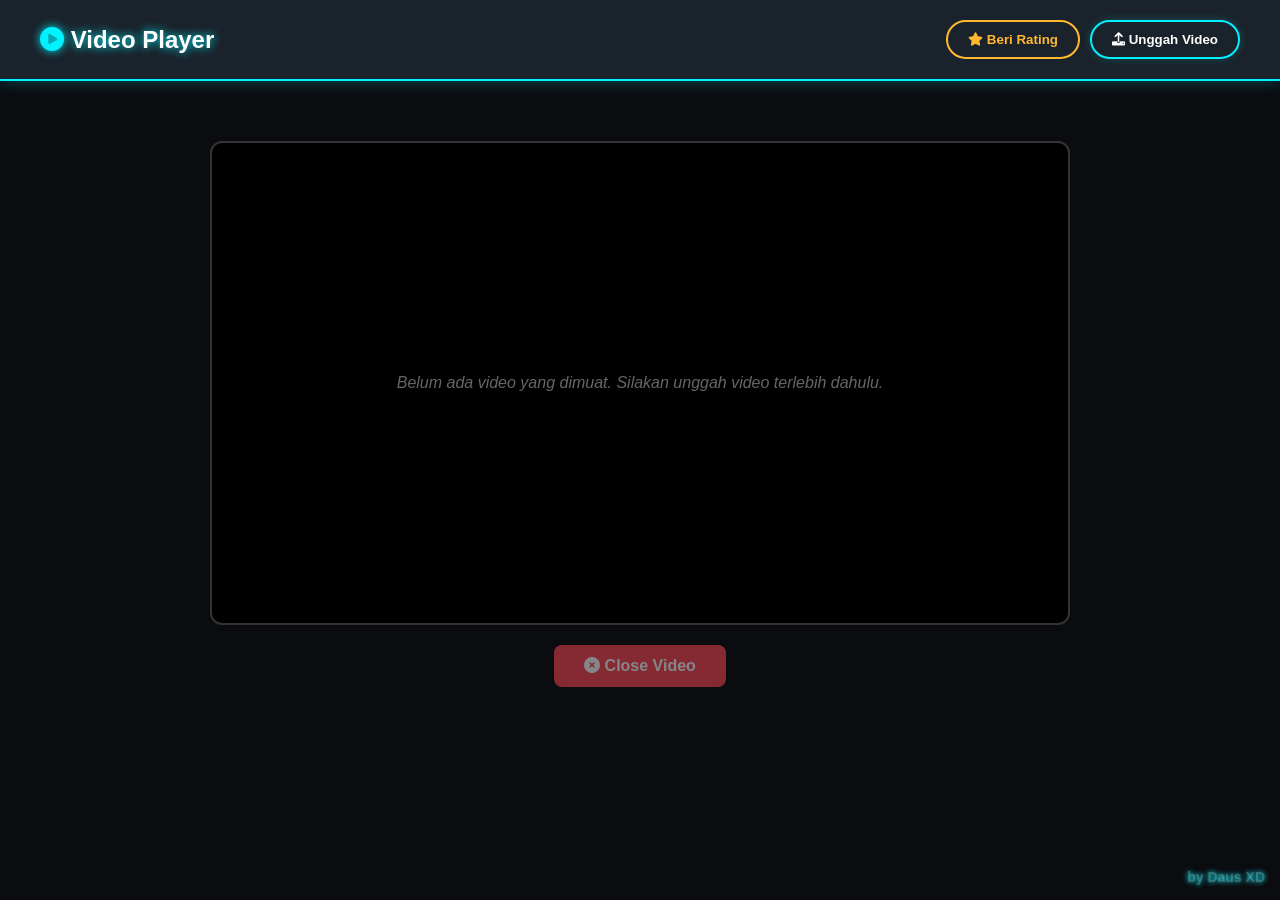
==== commit 29ec5193: "update" ====
--- a/index.html
+++ b/index.html
@@ -16,9 +16,12 @@
 
     <!-- Header & Tombol Upload -->
     <header>
-        <div class="logo"><i class="fas fa-play-circle"></i> Video Player</div>
+    <div class="logo"><i class="fas fa-play-circle"></i> Video Player</div>
+    <div class="header-buttons">
+        <button id="openRatingBtn" class="btn-rating"><i class="fas fa-star"></i> Beri Rating</button>
         <button id="openUploadBtn" class="btn-glow"><i class="fas fa-upload"></i> Unggah Video</button>
-    </header>
+    </div>
+</header>
 
     <!-- Main Container -->
     <main class="player-container">
@@ -62,25 +65,50 @@
                 <div id="tab-lokal" class="tab-content active">
                     <p>Pilih file video dari penyimpanan perangkat Anda:</p>
                     <input type="file" id="localInput" accept="video/*">
-                    <button id="confirmLocalBtn" class="btn-confirm">Konfirmasi</button>
+                    <button id="confirmLocalBtn" class="btn-confirm">Konfirmasi Unggah</button>
                 </div>
 
                 <!-- Tab YouTube -->
                 <div id="tab-youtube" class="tab-content">
-                    <p>Masukkan link video YouTube:</p>
+                    <p>Masukkan link video YouTube asli:</p>
                     <input type="url" id="youtubeInput" placeholder="https://www.youtube.com/watch?v=... atau https://youtu.be/...">
-                    <button id="confirmYoutubeBtn" class="btn-confirm">Konfirmasi</button>
+                    <button id="confirmYoutubeBtn" class="btn-confirm">Konfirmasi Link YouTube</button>
                 </div>
 
                 <!-- Tab TikTok -->
                 <div id="tab-tiktok" class="tab-content">
-                    <p>Masukkan link video TikTok:</p>
+                    <p>Masukkan link video TikTok asli:</p>
                     <input type="url" id="tiktokInput" placeholder="https://www.tiktok.com/@user/video/... atau https://vm.tiktok.com/...">
-                    <button id="confirmTiktokBtn" class="btn-confirm">Konfirmasi</button>
+                    <button id="confirmTiktokBtn" class="btn-confirm">Konfirmasi Link TikTok</button>
                 </div>
             </div>
         </div>
     </div>
+    
+    <div id="ratingPopup" class="popup-bottom-overlay">
+    <div class="popup-bottom-content">
+        <div class="popup-bottom-header">
+            <h3><i class="fas fa-star-half-alt"></i> Beri Rating Website</h3>
+            <button id="closeRatingPopupBtn" class="close-popup-x">&times;</button>
+        </div>
+        
+        <form id="ratingForm">
+            <p>Pilih Rating:</p>
+            <div class="star-rating">
+                <input type="radio" name="stars" id="star5" value="5 Bintang"><label for="star5" class="fas fa-star"></label>
+                <input type="radio" name="stars" id="star4" value="4 Bintang"><label for="star4" class="fas fa-star"></label>
+                <input type="radio" name="stars" id="star3" value="3 Bintang"><label for="star3" class="fas fa-star"></label>
+                <input type="radio" name="stars" id="star2" value="2 Bintang"><label for="star2" class="fas fa-star"></label>
+                <input type="radio" name="stars" id="star1" value="1 Bintang"><label for="star1" class="fas fa-star"></label>
+            </div>
+
+            <p style="margin-top: 15px;">Rating Kustom / Masukan Tambahan (Anonim):</p>
+            <textarea id="customFeedback" name="feedback" placeholder="Tulis kritik, saran, atau rating kustom Anda di sini..." rows="4"></textarea>
+
+            <button type="submit" id="submitRatingBtn" class="btn-confirm" style="margin-top: 15px;">Kirim Rating</button>
+        </form>
+    </div>
+</div>
 
     <script src="script.js"></script>
 </body>
--- a/style.css
+++ b/style.css
@@ -304,3 +304,128 @@
         margin: 60px auto;
     }
 }
+
+/* Tambahan Pengaturan Header */
+.header-buttons {
+    display: flex;
+    gap: 10px;
+    align-items: center;
+}
+
+.btn-rating {
+    background: transparent;
+    color: #ffb830;
+    border: 2px solid #ffb830;
+    padding: 10px 20px;
+    border-radius: 30px;
+    cursor: pointer;
+    font-weight: 600;
+    transition: all 0.3s ease;
+}
+
+.btn-rating:hover {
+    background: #ffb830;
+    color: #000;
+    box-shadow: 0 0 15px #ffb830;
+}
+
+/* --- POP UP RATING (ANIMASI BAWAH-ATAS) --- */
+.popup-bottom-overlay {
+    position: fixed;
+    top: 0;
+    left: 0;
+    width: 100%;
+    height: 100%;
+    background: rgba(0, 0, 0, 0.6);
+    backdrop-filter: blur(3px);
+    display: flex;
+    justify-content: center;
+    align-items: flex-end; /* Memaksa pop up berada di bawah screen */
+    z-index: 1001;
+    opacity: 0;
+    pointer-events: none;
+    transition: opacity 0.4s ease;
+}
+
+/* Content Pop Up di Bagian Bawah */
+.popup-bottom-content {
+    background: var(--card-bg);
+    border-top: 3px solid #ffb830;
+    box-shadow: 0 -5px 25px rgba(255, 184, 48, 0.3);
+    width: 100%;
+    max-width: 600px;
+    border-top-left-radius: 24px;
+    border-top-right-radius: 24px;
+    padding: 25px;
+    /* Animasi default: Tersembunyi di bawah layar */
+    transform: translateY(100%);
+    transition: transform 0.4s cubic-bezier(0.25, 1, 0.5, 1);
+}
+
+/* Class pemicu saat pop up dibuka */
+.popup-bottom-overlay.show {
+    opacity: 1;
+    pointer-events: auto;
+}
+
+.popup-bottom-overlay.show .popup-bottom-content {
+    transform: translateY(0); /* Bergerak ke atas */
+}
+
+.popup-bottom-header {
+    display: flex;
+    justify-content: space-between;
+    align-items: center;
+    border-bottom: 1px solid #333;
+    padding-bottom: 15px;
+    margin-bottom: 15px;
+}
+
+.popup-bottom-header h3 {
+    color: #ffb830;
+}
+
+/* Sistem Bintang (Star Rating Form) */
+.star-rating {
+    display: flex;
+    flex-direction: row-reverse;
+    justify-content: flex-end;
+    gap: 10px;
+    margin: 10px 0;
+}
+
+.star-rating input {
+    display: none;
+}
+
+.star-rating label {
+    font-size: 30px;
+    color: #444;
+    cursor: pointer;
+    transition: color 0.2s ease;
+}
+
+.star-rating input:checked ~ label,
+.star-rating label:hover,
+.star-rating label:hover ~ label {
+    color: #ffb830;
+    text-shadow: 0 0 10px rgba(255, 184, 48, 0.5);
+}
+
+/* Textarea Rating Kustom */
+#customFeedback {
+    width: 100%;
+    background: #111;
+    border: 1px solid #444;
+    color: white;
+    padding: 12px;
+    border-radius: 8px;
+    resize: none;
+    outline: none;
+    margin-top: 8px;
+}
+
+#customFeedback:focus {
+    border-color: #ffb830;
+    box-shadow: 0 0 8px rgba(255, 184, 48, 0.4);
+}
